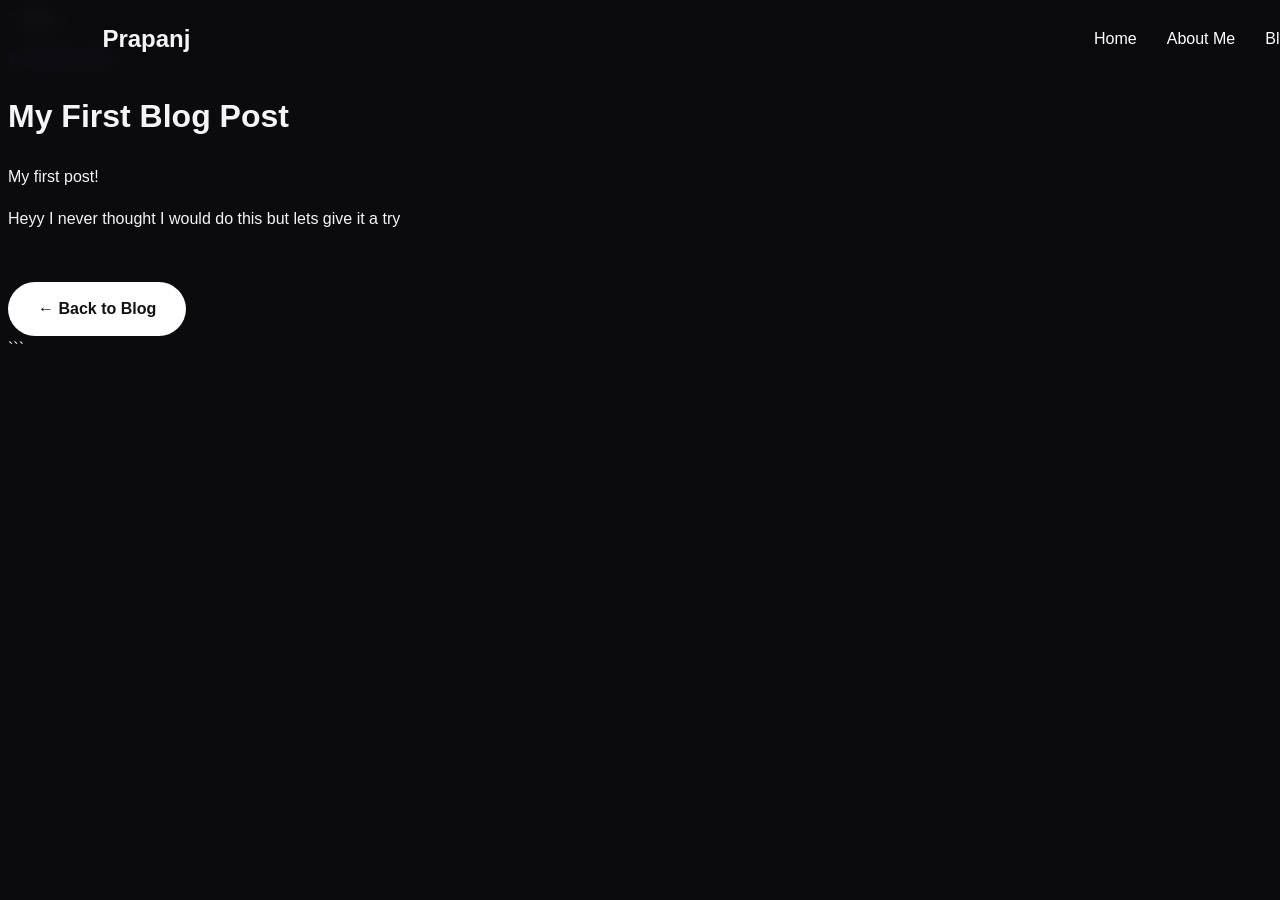
==== blog1.html @ 4f3acb12 "Create blog1.html" ====
```html
<!DOCTYPE html>
<html lang="en">

<head>

    <meta charset="UTF-8">

    <meta name="viewport" content="width=device-width, initial-scale=1.0">

    <title>My First Blog | Prapanj K T</title>

    <link rel="stylesheet" href="style.css">

</head>


<body>

    <nav class="navbar">

        <div class="logo">
            Prapanj
        </div>

        <div class="nav-links">

            <a href="index.html">Home</a>
            <a href="index.html#about">About Me</a>
            <a href="index.html#blog">Blog</a>
            <a href="index.html#contact">Contact</a>

        </div>

    </nav>



    <main class="blog-page">

        <p class="blog-date">
            12 October 2026
        </p>


        <h1>
            My First Blog Post
        </h1>


        <p class="blog-subtitle">
            My first post!
        </p>


        <article>

            <p>
                Heyy I never thought I would do this but lets give it a try
            </p>

        </article>


        <a href="index.html#blog" class="button">
            ← Back to Blog
        </a>

    </main>


</body>

</html>
```
---- style.css ----
```css
/* =========================
   BASIC SETTINGS
========================= */

* {
    box-sizing: border-box;
    margin: 0;
    padding: 0;
}

html {
    scroll-behavior: smooth;
}

body {
    font-family: Arial, sans-serif;
    background: #0b0b0f;
    color: #f5f5f5;
    line-height: 1.6;
}



/* =========================
   NAVIGATION
========================= */

.navbar {
    position: fixed;
    top: 0;
    left: 0;

    width: 100%;

    display: flex;
    justify-content: space-between;
    align-items: center;

    padding: 20px 8%;

    background: rgba(11, 11, 15, 0.85);

    backdrop-filter: blur(10px);

    z-index: 1000;
}


.logo {
    font-size: 24px;
    font-weight: bold;
}


.nav-links {
    display: flex;
    gap: 30px;
}


.nav-links a {
    color: #ffffff;

    text-decoration: none;

    font-size: 16px;

    transition: 0.3s;
}


.nav-links a:hover {
    color: #8888ff;
}



/* =========================
   HERO SECTION
========================= */

.hero {
    min-height: 100vh;

    display: flex;
    justify-content: center;
    align-items: center;

    text-align: center;

    padding: 100px 20px;

    background:
        radial-gradient(
            circle at center,
            #202040 0%,
            #0b0b0f 60%
        );
}


.hero-content {
    max-width: 800px;

    animation: fadeUp 1.2s ease;
}


.intro {
    font-size: 20px;
    color: #9999ff;

    margin-bottom: 10px;
}


.hero h1 {
    font-size: clamp(55px, 10vw, 110px);

    line-height: 1;

    margin-bottom: 25px;
}


.subtitle {
    font-size: 24px;

    color: #bbbbbb;

    margin-bottom: 25px;
}


.hero-text {
    max-width: 650px;

    margin: auto;

    color: #aaaaaa;

    font-size: 18px;
}


.button {
    display: inline-block;

    margin-top: 35px;

    padding: 14px 30px;

    border-radius: 30px;

    background: #ffffff;

    color: #111111;

    text-decoration: none;

    font-weight: bold;

    transition: 0.3s;
}


.button:hover {
    transform: translateY(-4px);

    box-shadow:
        0 10px 30px rgba(255, 255, 255, 0.15);
}



/* =========================
   CONTENT SECTIONS
========================= */

.content-section {
    max-width: 900px;

    margin: 0 auto;

    padding: 120px 30px;
}


.content-section h2 {
    font-size: 45px;

    margin-bottom: 30px;
}


.content-section p {
    font-size: 18px;

    color: #bbbbbb;

    margin-bottom: 20px;
}



/* =========================
   BLOG
========================= */

.blog-intro {
    max-width: 700px;
}


.blog-card {
    margin-top: 40px;

    padding: 30px;

    border: 1px solid #292929;

    border-radius: 15px;

    background: #111116;

    transition: 0.3s;
}


.blog-card:hover {
    transform: translateY(-6px);

    border-color: #6666aa;
}


.blog-date {
    color: #8888ff !important;

    font-size: 14px !important;
}


.blog-card h3 {
    font-size: 28px;

    margin-bottom: 10px;
}



/* =========================
   CONTACT
========================= */

.contact-button {
    display: inline-block;

    margin-top: 15px;

    padding: 12px 25px;

    border: 1px solid #5555aa;

    border-radius: 25px;

    color: white;

    text-decoration: none;

    transition: 0.3s;
}


.contact-button:hover {
    background: #5555aa;
}



/* =========================
   FOOTER
========================= */

footer {
    text-align: center;

    padding: 40px;

    border-top: 1px solid #222;

    color: #777777;
}



/* =========================
   ANIMATION
========================= */

@keyframes fadeUp {

    from {
        opacity: 0;
        transform: translateY(30px);
    }

    to {
        opacity: 1;
        transform: translateY(0);
    }

}



/* =========================
   MOBILE
========================= */

@media (max-width: 700px) {

    .navbar {
        padding: 18px 5%;
    }


    .nav-links {
        gap: 12px;
    }


    .nav-links a {
        font-size: 13px;
    }


    .logo {
        font-size: 20px;
    }


    .hero h1 {
        font-size: 60px;
    }


    .subtitle {
        font-size: 18px;
    }


    .hero-text {
        font-size: 16px;
    }


    .content-section {
        padding: 90px 25px;
    }


    .content-section h2 {
        font-size: 35px;
    }

}
```
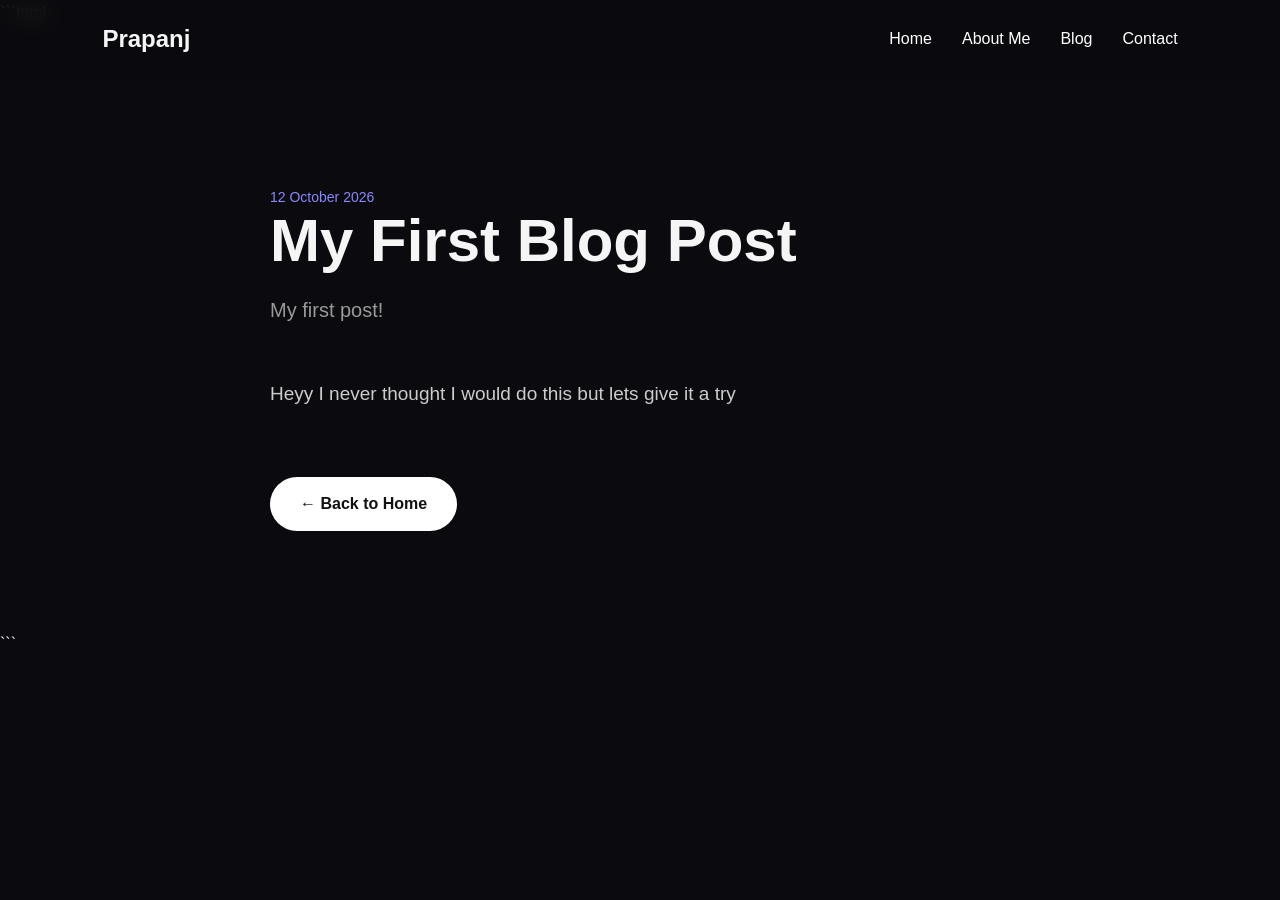
==== commit 77da3b49: "Change link text from 'Back to Blog' to 'Back to Home'" ====
--- a/blog1.html
+++ b/blog1.html
@@ -63,7 +63,7 @@
 
 
         <a href="index.html#blog" class="button">
-            ← Back to Blog
+            ← Back to Home
         </a>
 
     </main>
--- a/style.css
+++ b/style.css
@@ -1,4 +1,4 @@
-```css
+
 /* =========================
    BASIC SETTINGS
 ========================= */
@@ -366,4 +366,45 @@
     }
 
 }
-```
+
+/* =========================
+   BLOG POST PAGE
+========================= */
+
+.blog-page {
+    max-width: 800px;
+
+    margin: 0 auto;
+
+    padding: 160px 30px 100px;
+}
+
+
+.blog-page h1 {
+    font-size: 60px;
+
+    line-height: 1.1;
+
+    margin-bottom: 20px;
+}
+
+
+.blog-subtitle {
+    font-size: 20px;
+
+    color: #999999;
+
+    margin-bottom: 50px;
+}
+
+
+.blog-page article p {
+    font-size: 19px;
+
+    line-height: 1.9;
+
+    color: #cccccc;
+
+    margin-bottom: 30px;
+}
+
